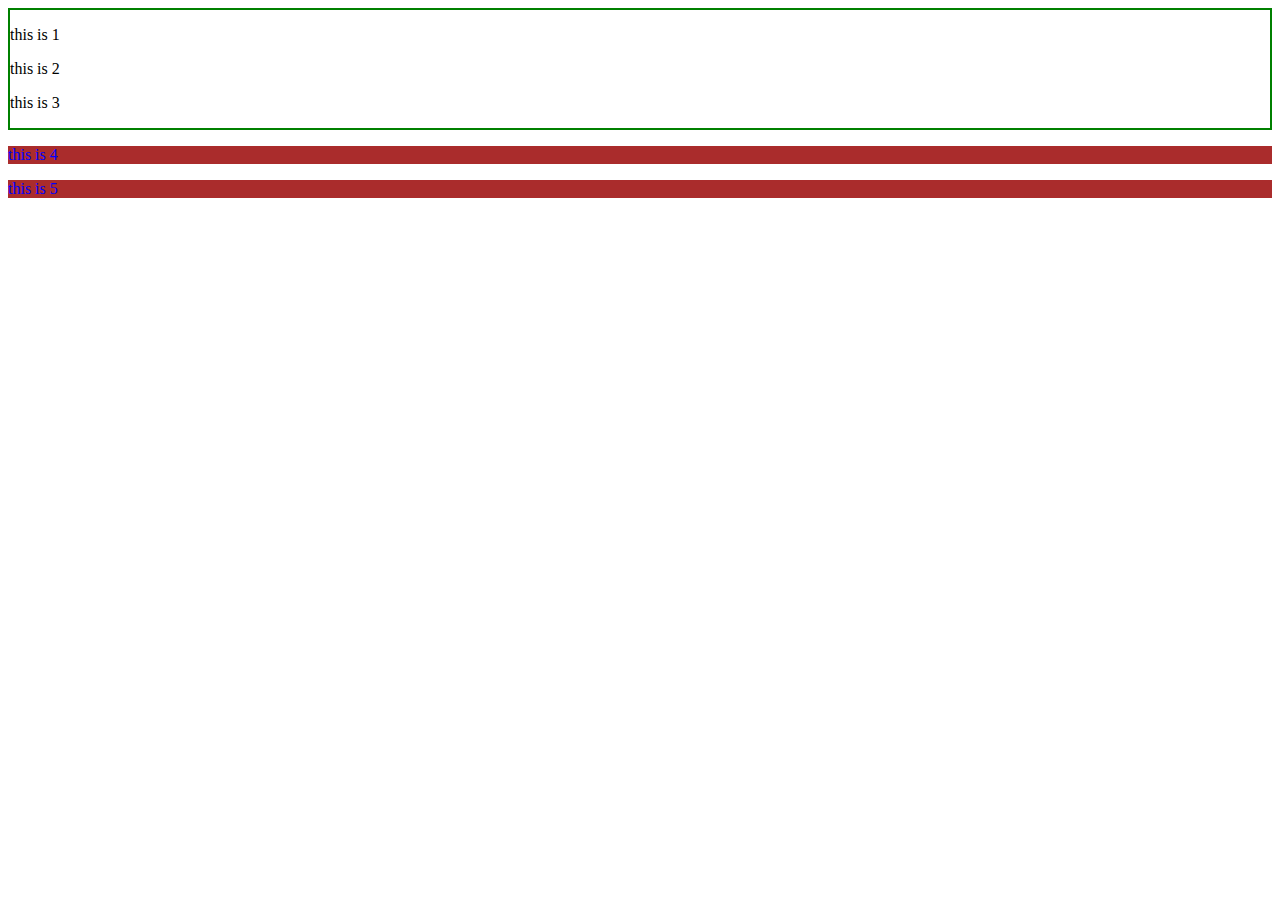
==== combinators/index.html @ e89bff29 "combinator" ====
<!DOCTYPE html>
<html lang="en">
<head>
    <meta charset="UTF-8">
    <meta name="viewport" content="width=device-width, initial-scale=1.0">
    <title>Document</title>
    <link rel="stylesheet" href="./../combinators/style.css">
</head>
<body>
    <!--combinators = explains the relation b/w linked siblings
                                  = descedant
                                > = child
                                ~ = general sibling
                                + = adjacent sibling
    -->
<div id = "container">
    <p>this is 1</p>
    <p>this is 2</p>
    <div><p>this is 3</p></div>
</div>
<p>this is 4</p>
<p>this is 5</p>

</body>
</html>
---- combinators/style.css ----
#container{border: 2px solid green;}
#container ~ p { background-color: rgb(170, 44, 44);
color:blue}
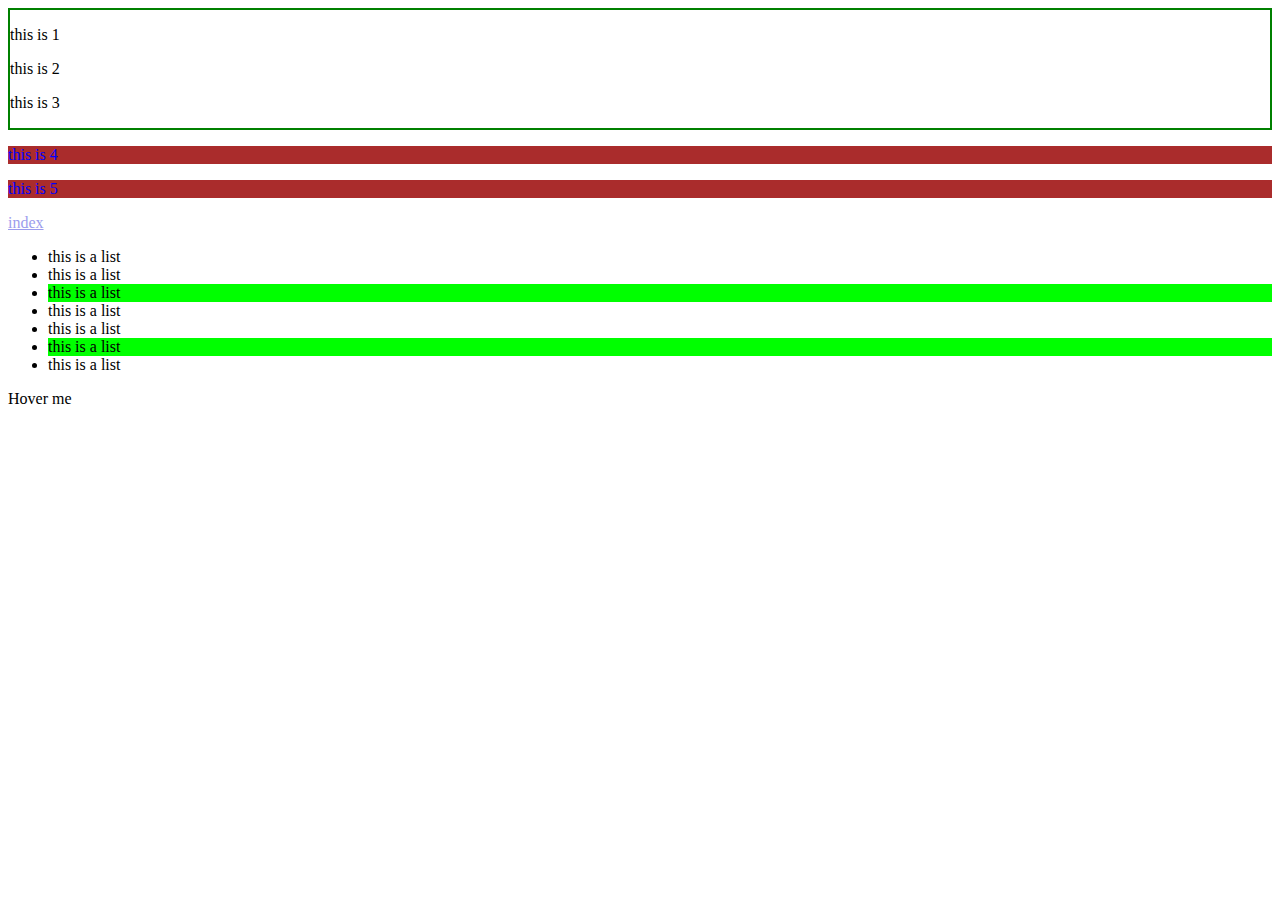
==== commit fd83b3ff: "more combinations" ====
--- a/combinators/index.html
+++ b/combinators/index.html
@@ -20,6 +20,19 @@
 </div>
 <p>this is 4</p>
 <p>this is 5</p>
-
+<a href="./../Html/index.html">index</a>
+<ul>
+<li>this is a list</li>
+<li>this is a list</li>
+<li>this is a list</li>
+<li>this is a list</li>
+<li>this is a list</li> 
+<li>this is a list</li>
+<li>this is a list</li>
+</ul>
+<div id = "greetings">
+    Hover me
+    <p>Hello</p>
+</div>
 </body>
 </html>--- a/combinators/style.css
+++ b/combinators/style.css
@@ -1,3 +1,40 @@
 #container{border: 2px solid green;}
 #container ~ p { background-color: rgb(170, 44, 44);
-color:blue}+color:blue}
+/* pseudo class */
+/*it gives additional effects to the selector*/
+
+
+a:link{color:rgb(156, 156, 237);}
+
+
+a:hover{
+    font-size: 1.1em;
+    color:rgb(255, 0, 0);}
+  
+  
+    a:active{color:rgb(0, 255, 0);
+    font-size: 1.2em;}
+   
+   
+   
+    a:visited{color:rgb(0, 0, 255);}
+    /* you can also use not (:hover)to have different effects to other elements the is not hoverd over
+    mainly useful for lists*/
+    li:hover{background-color:rgb(255, 0, 0);}
+    /* the nth child selector is used to select elements based on their position in a group of siblings*/
+li:nth-child(3n){background-color:rgb(0, 255, 0);}
+/*3n is to highlight every third element in the list if you want the first element also to high lighted then use 3n+1*/
+#greetings p {
+    background-color: salmon;
+    padding: auto;
+    display: none;
+}
+#greetings:hover {
+    color: red;
+    font-size: 1.4em;
+}
+#greetings:hover p {
+    display: block;
+}
+/* you can use psuedo class and combinators in tanndem to style*/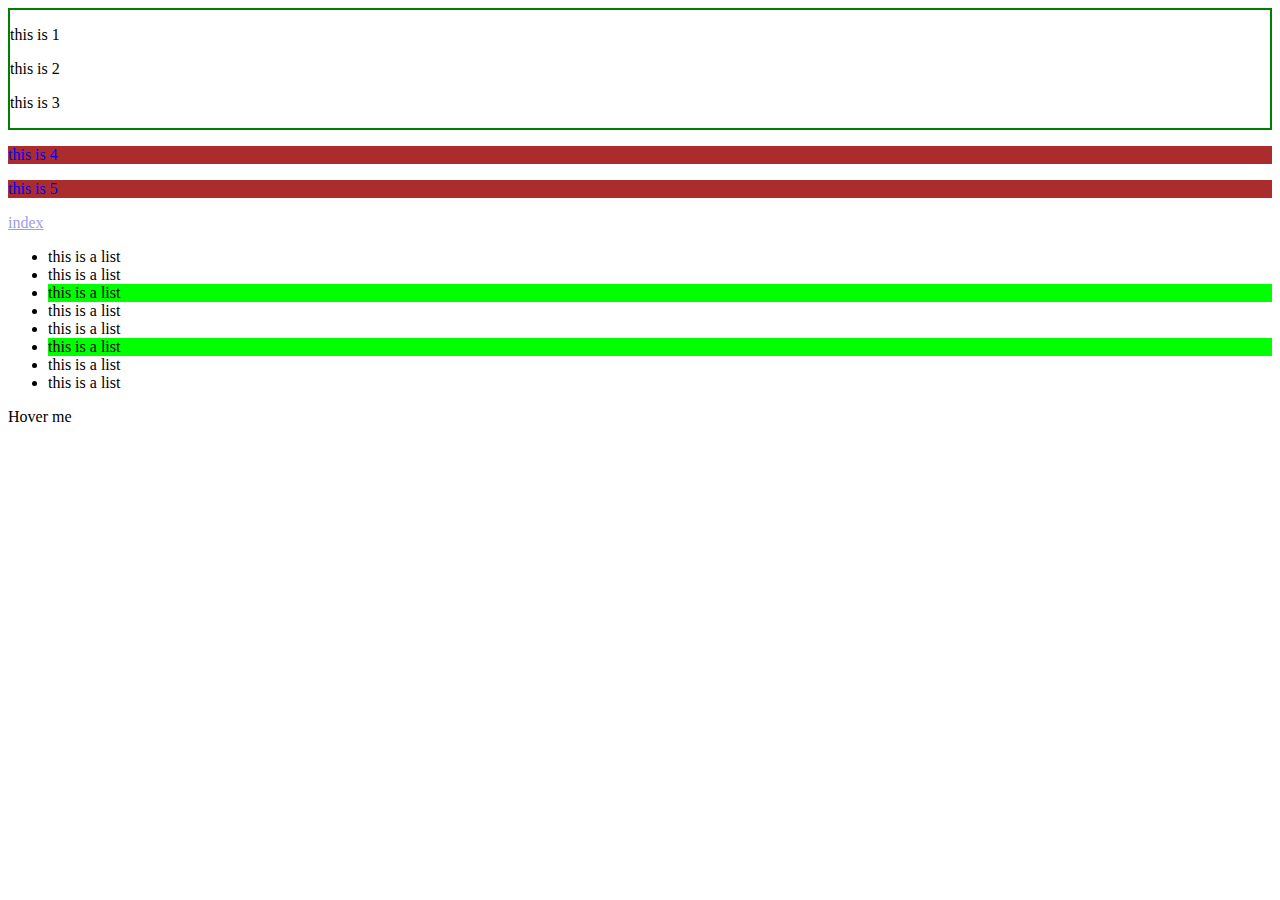
==== commit 491342a0: "mess" ====
--- a/combinators/index.html
+++ b/combinators/index.html
@@ -29,6 +29,7 @@
 <li>this is a list</li> 
 <li>this is a list</li>
 <li>this is a list</li>
+<li>this is a list</li>
 </ul>
 <div id = "greetings">
     Hover me
--- a/combinators/style.css
+++ b/combinators/style.css
@@ -32,7 +32,7 @@
 }
 #greetings:hover {
     color: red;
-    font-size: 1.4em;
+    font-size: 1.2em;
 }
 #greetings:hover p {
     display: block;
